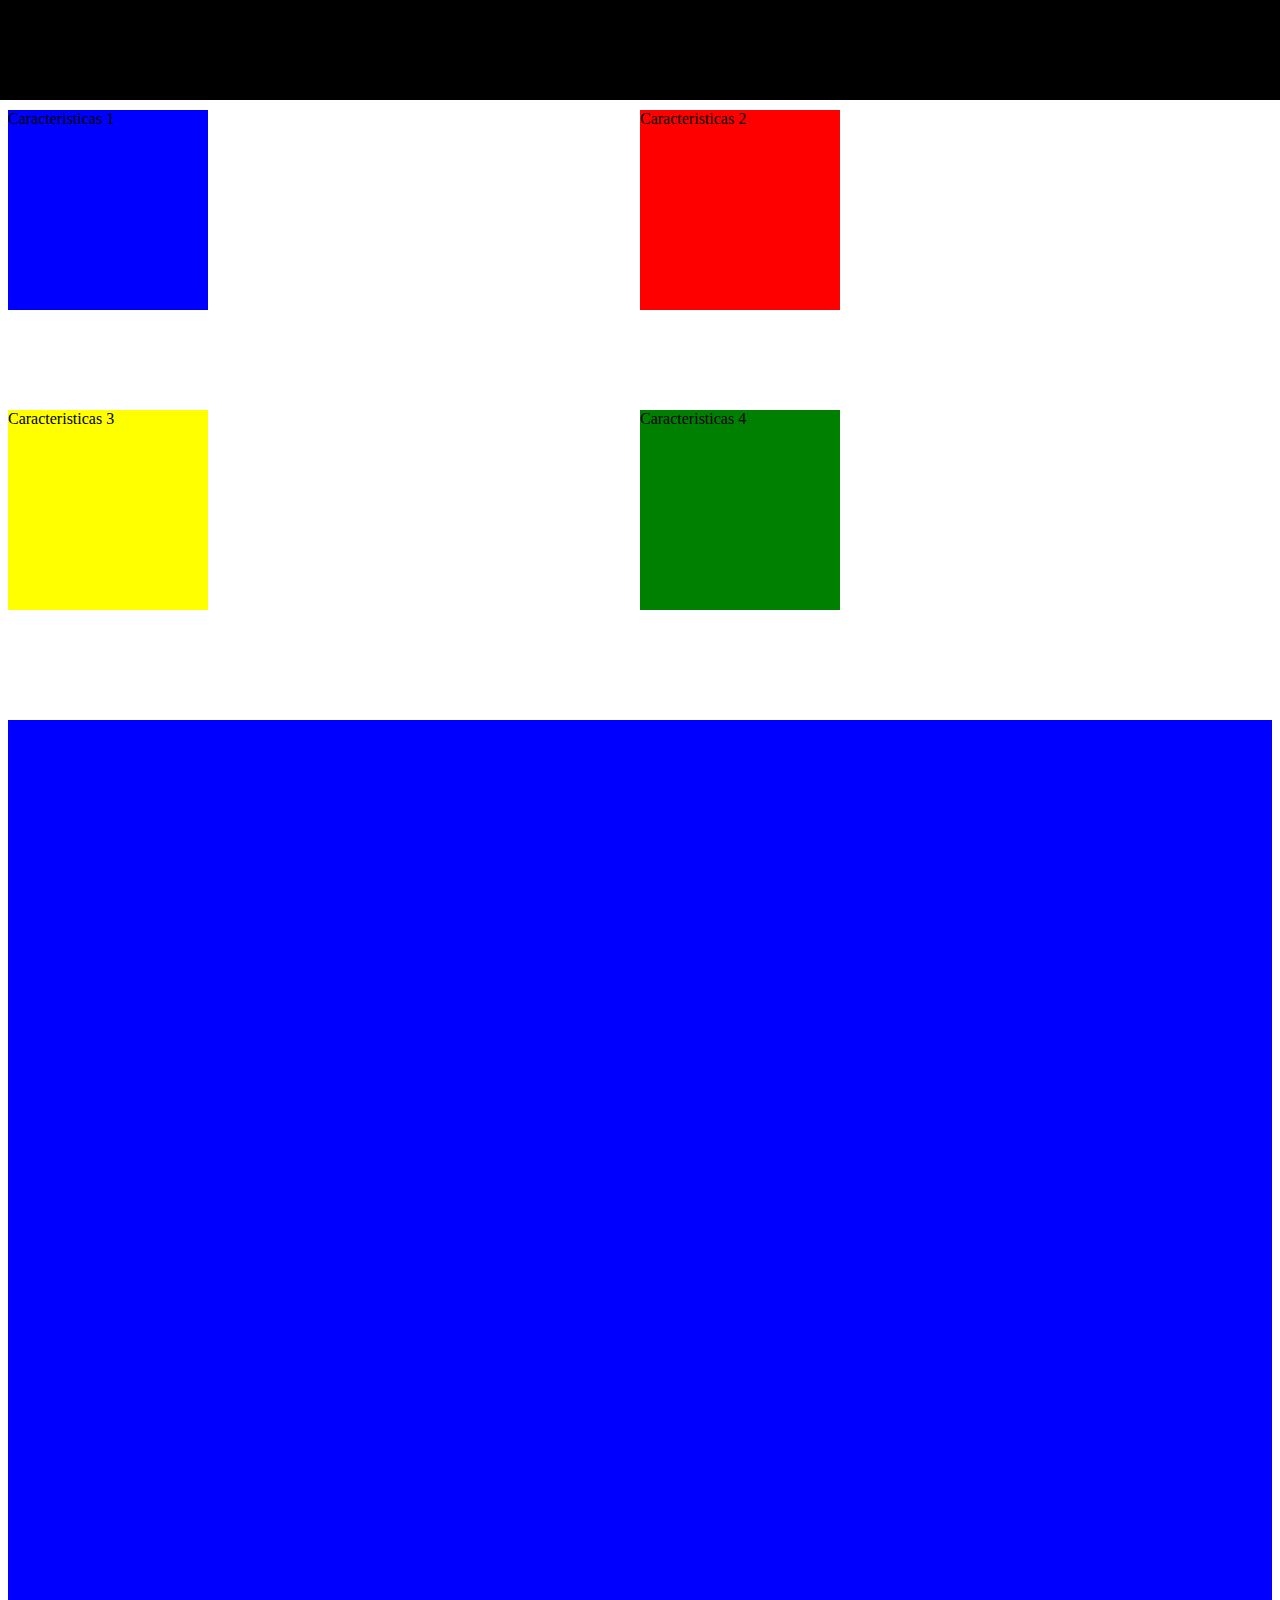
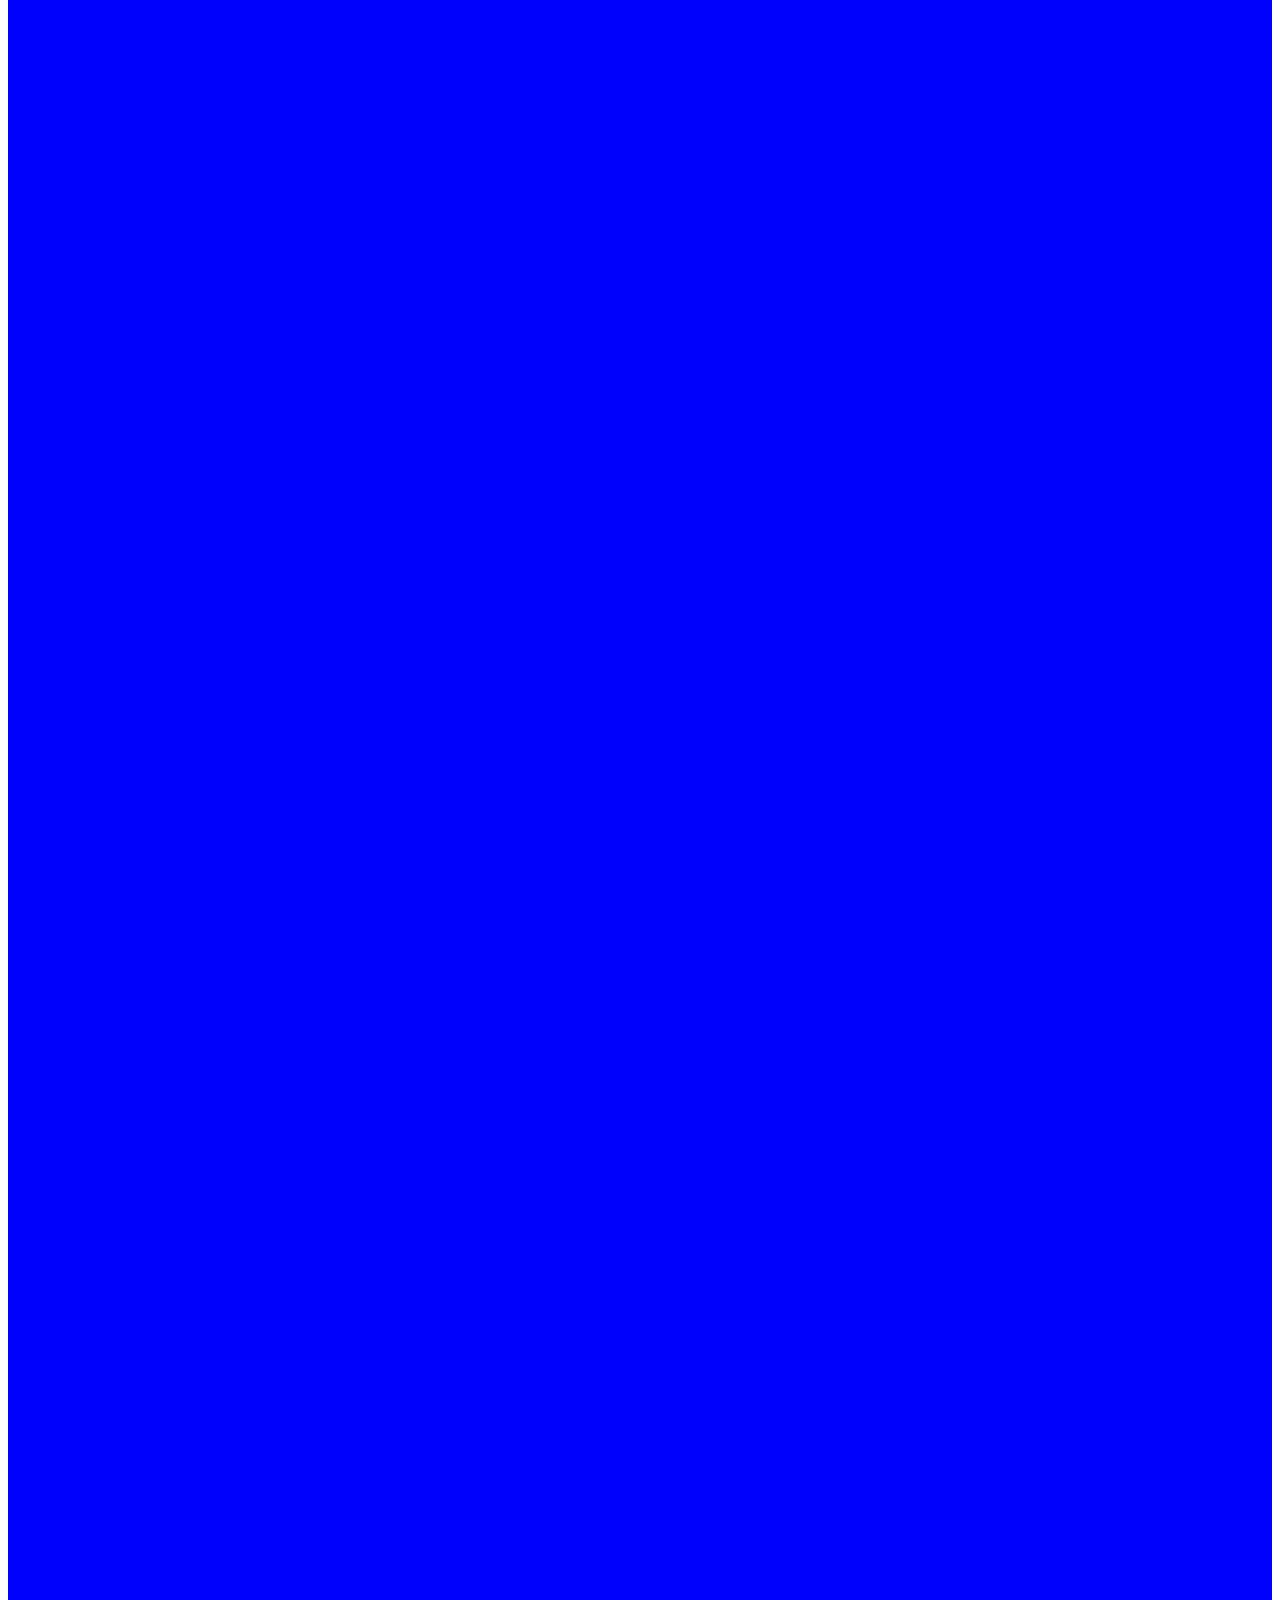
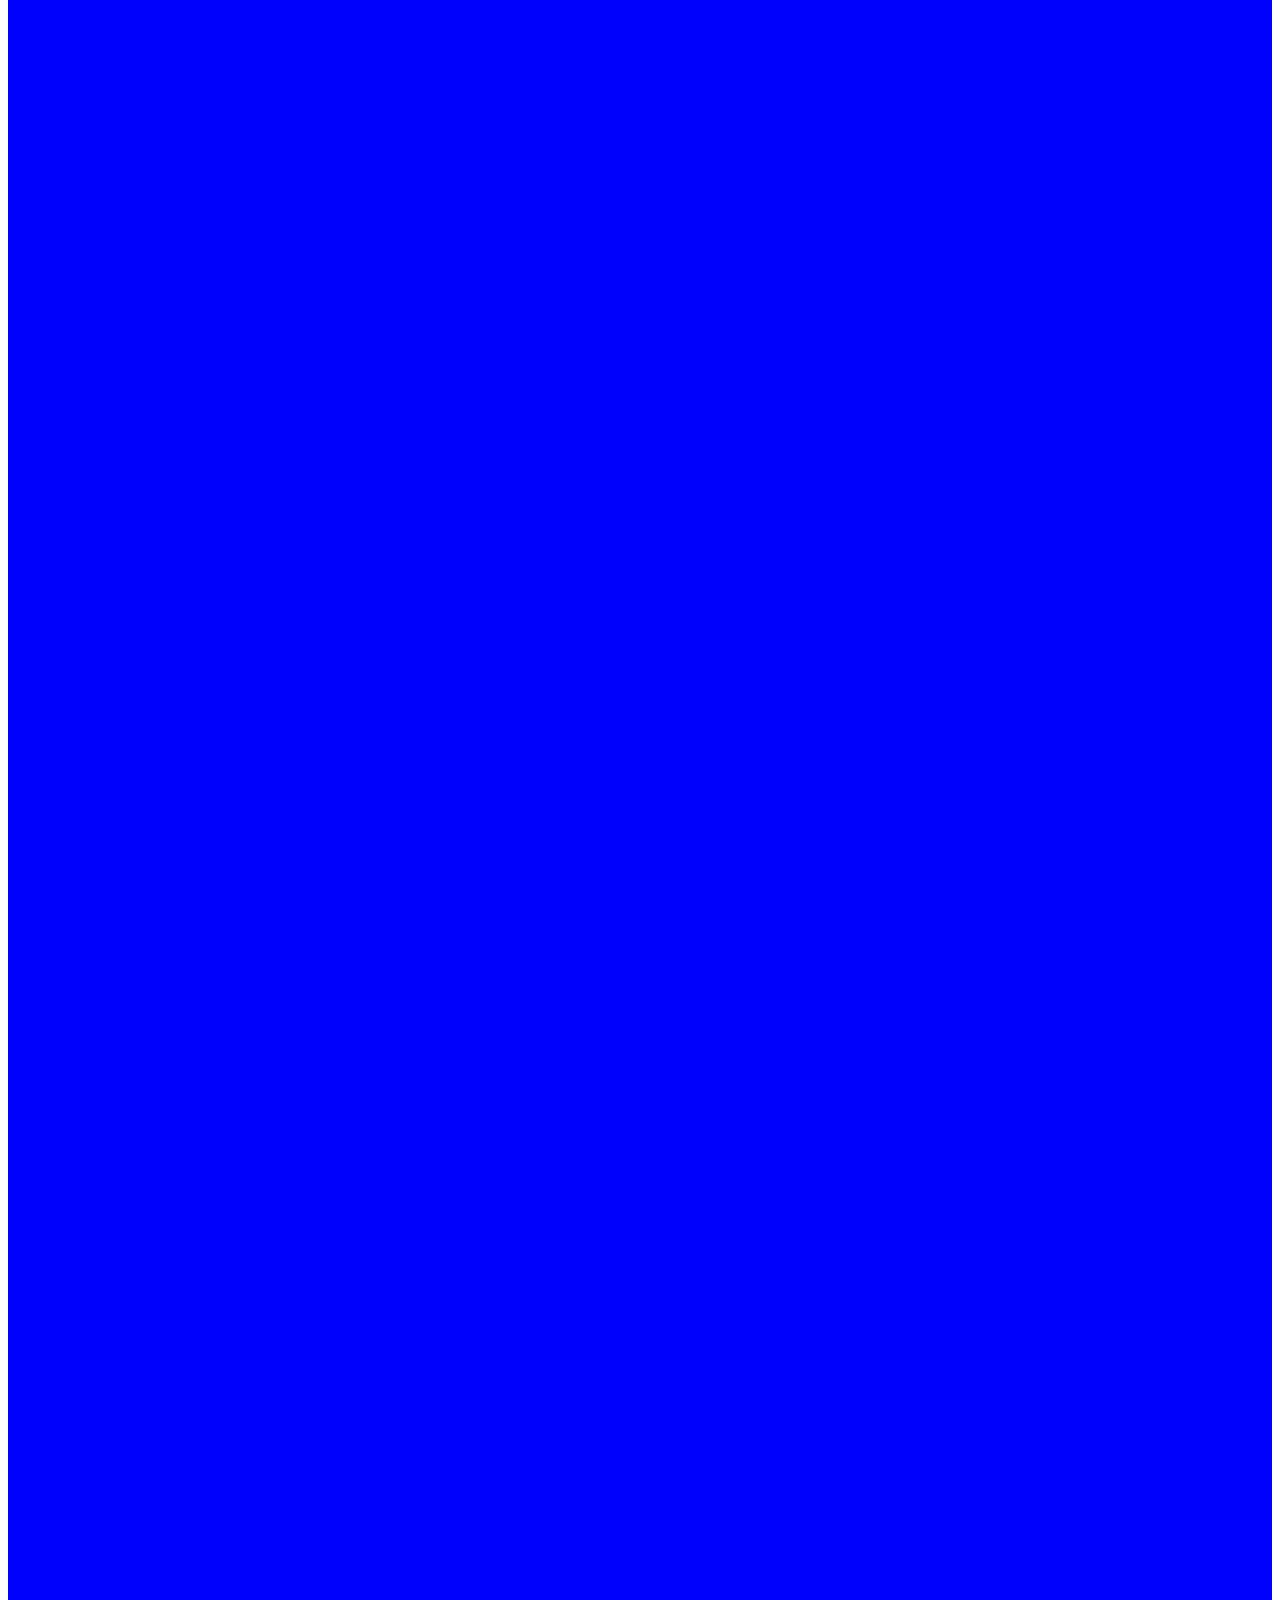
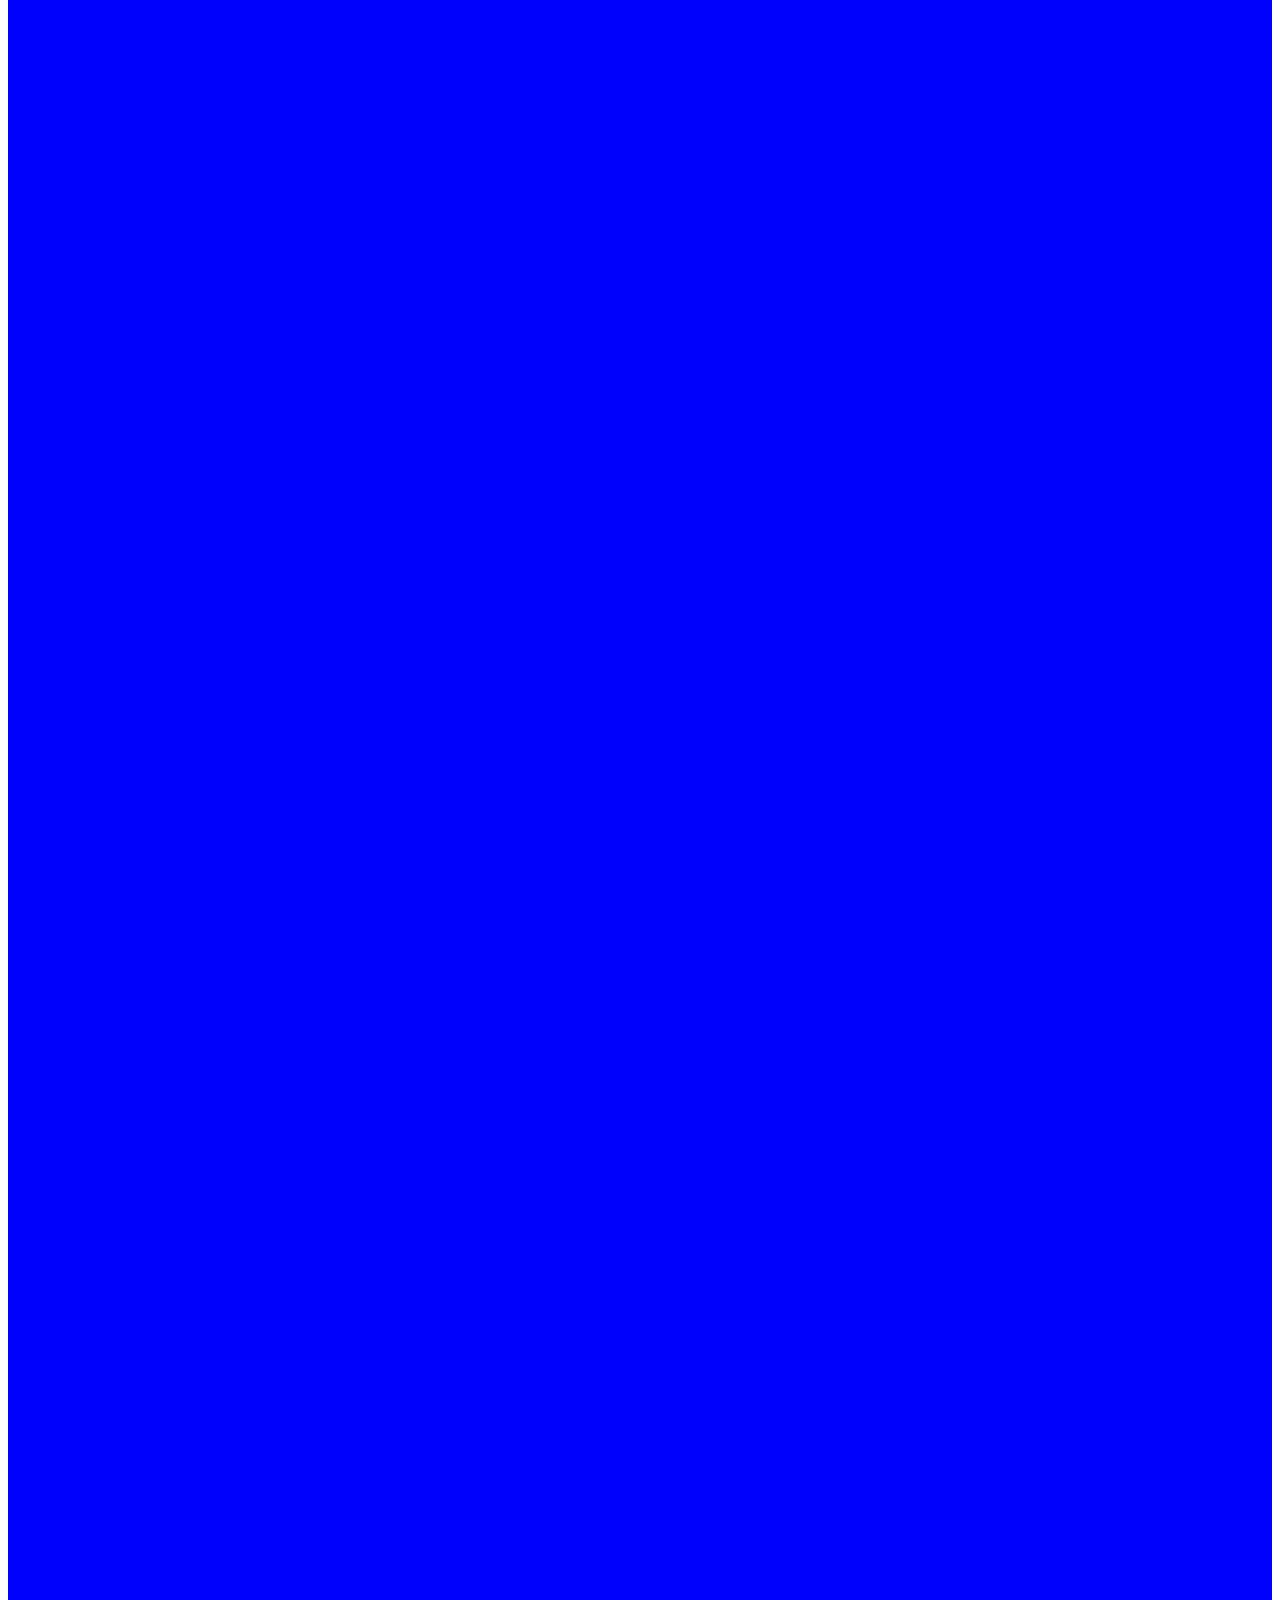
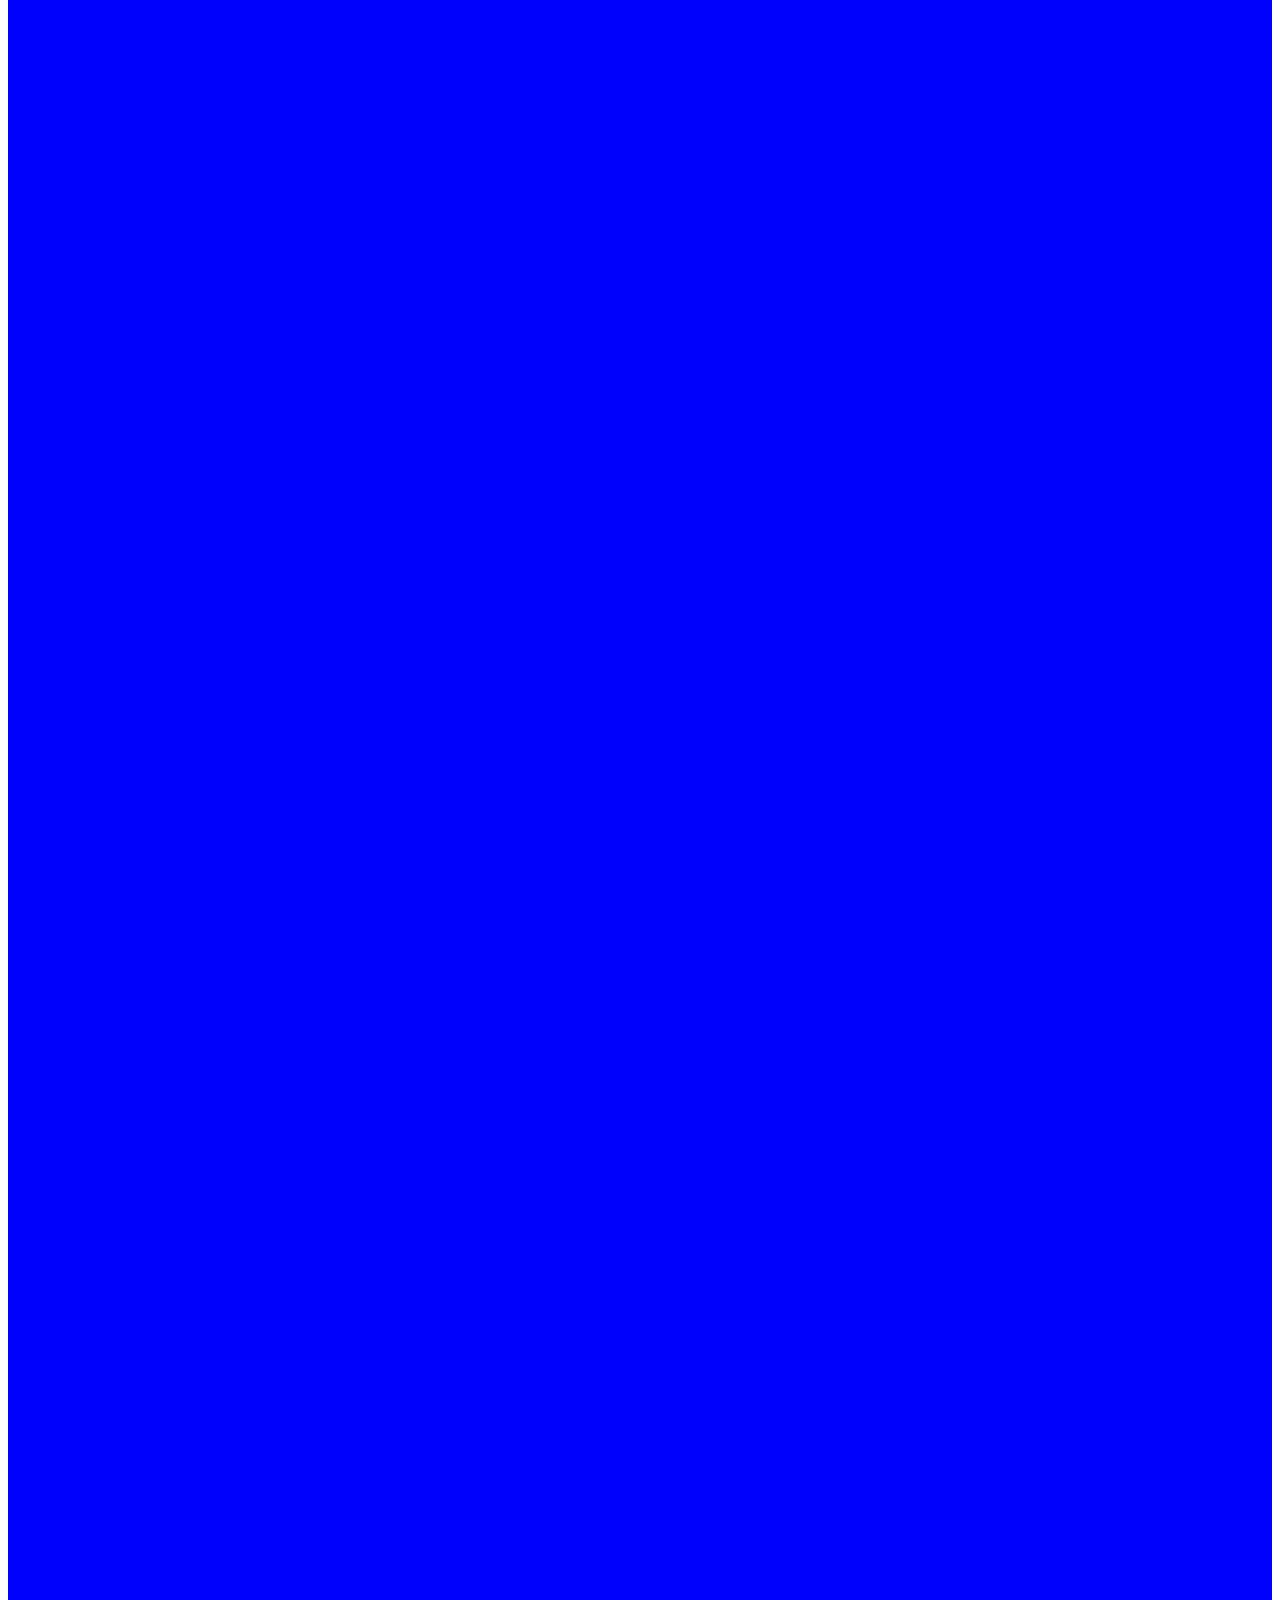
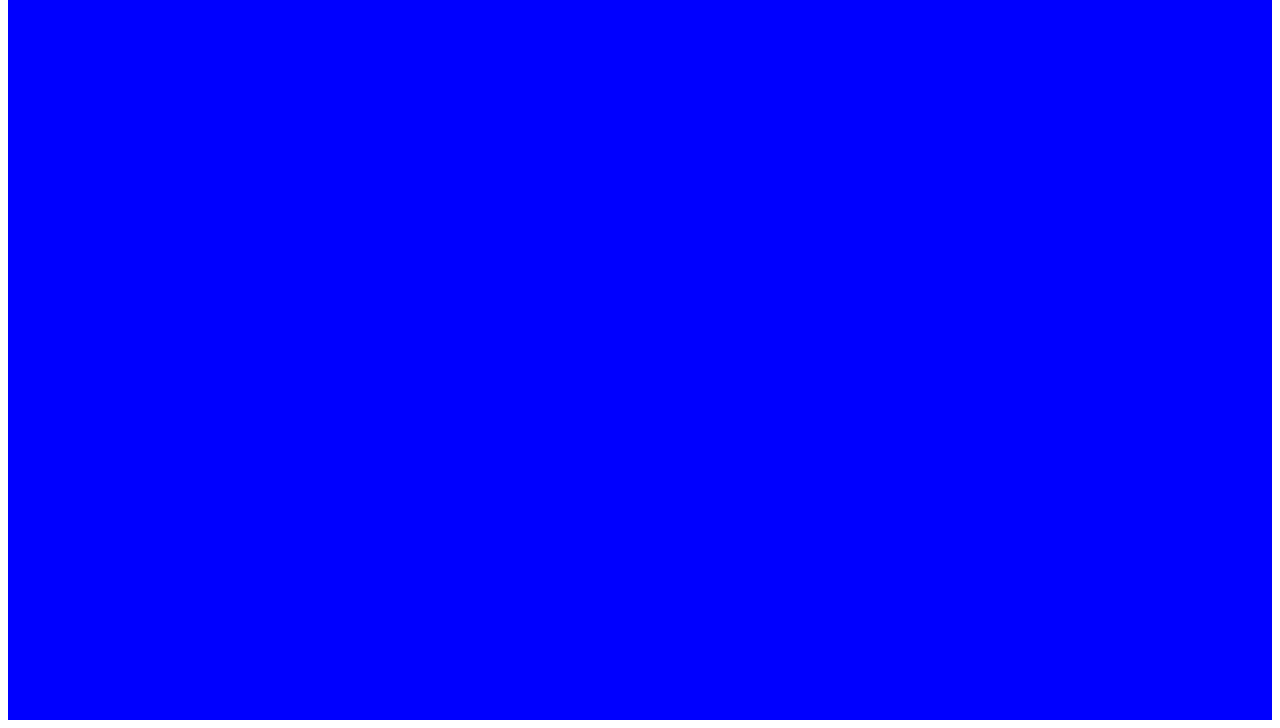
==== sesion04/index.html @ 6893175b "Cuarta sesión" ====
<!DOCTYPE html>
<html lang="en">
<head>
    <meta charset="UTF-8">
    <meta http-equiv="X-UA-Compatible" content="IE=edge">
    <meta name="viewport" content="width=device-width, initial-scale=1.0">
    <link rel="stylesheet" href="css/styles.css">
    <title>Sesión 04</title>
</head>
<body>
    <section class="fixed-header">
        <header class="header"></header>
    </section>
    <section class="features">
        <article class="car car1"> Caracteristicas 1</article>
        <article class="car car2"> Caracteristicas 2</article>
        <article class="car car3"> Caracteristicas 3</article>
        <article class="car car4"> Caracteristicas 4</article>
    </section>
    <div class="contenido">

    </div>
</body>
</html>
---- sesion04/css/styles.css ----
.fixed-header{
    position: fixed;
    top: 0;
    left: 0;
    right: 0;

    background-color: black;
    height: 100px;
    width: 100%;
}
.contenido{
    height: 8000px;    
    background-color: blue;
}
.car{
    height: 200px;
    width: 200px;
}
.car1{
    background-color: blue;
}
.car2{
    background-color: red;
}
.car3{
    background-color: yellow;
}
.car4{
    background-color: green;
}
.features{
    display: grid;
    /* grid-template-columns: repeat(2, 1fr);
    grid-template-rows: 250px 300px; */
    grid-template: repeat(2, 300px) / repeat(2, 1fr); /* Filas / Columnas */
    margin-bottom: 10px;
    margin-top: 110px;
}
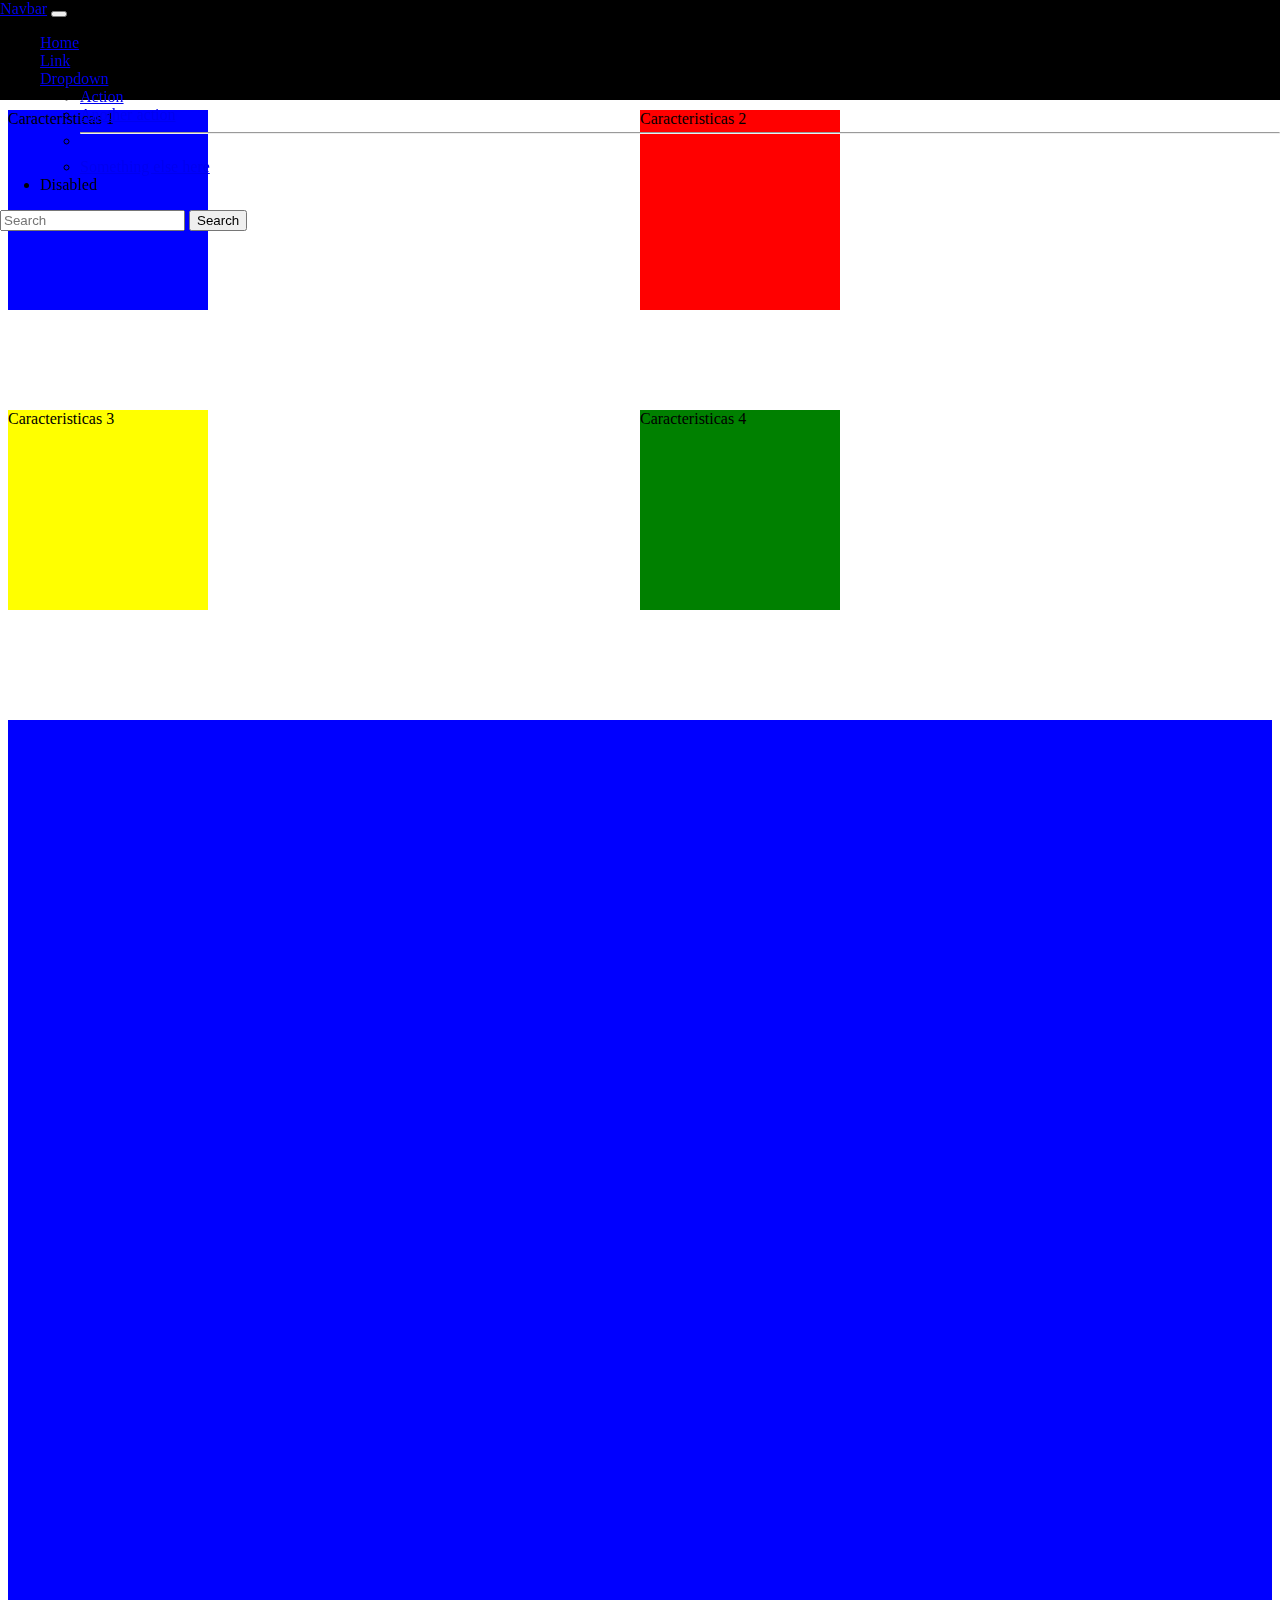
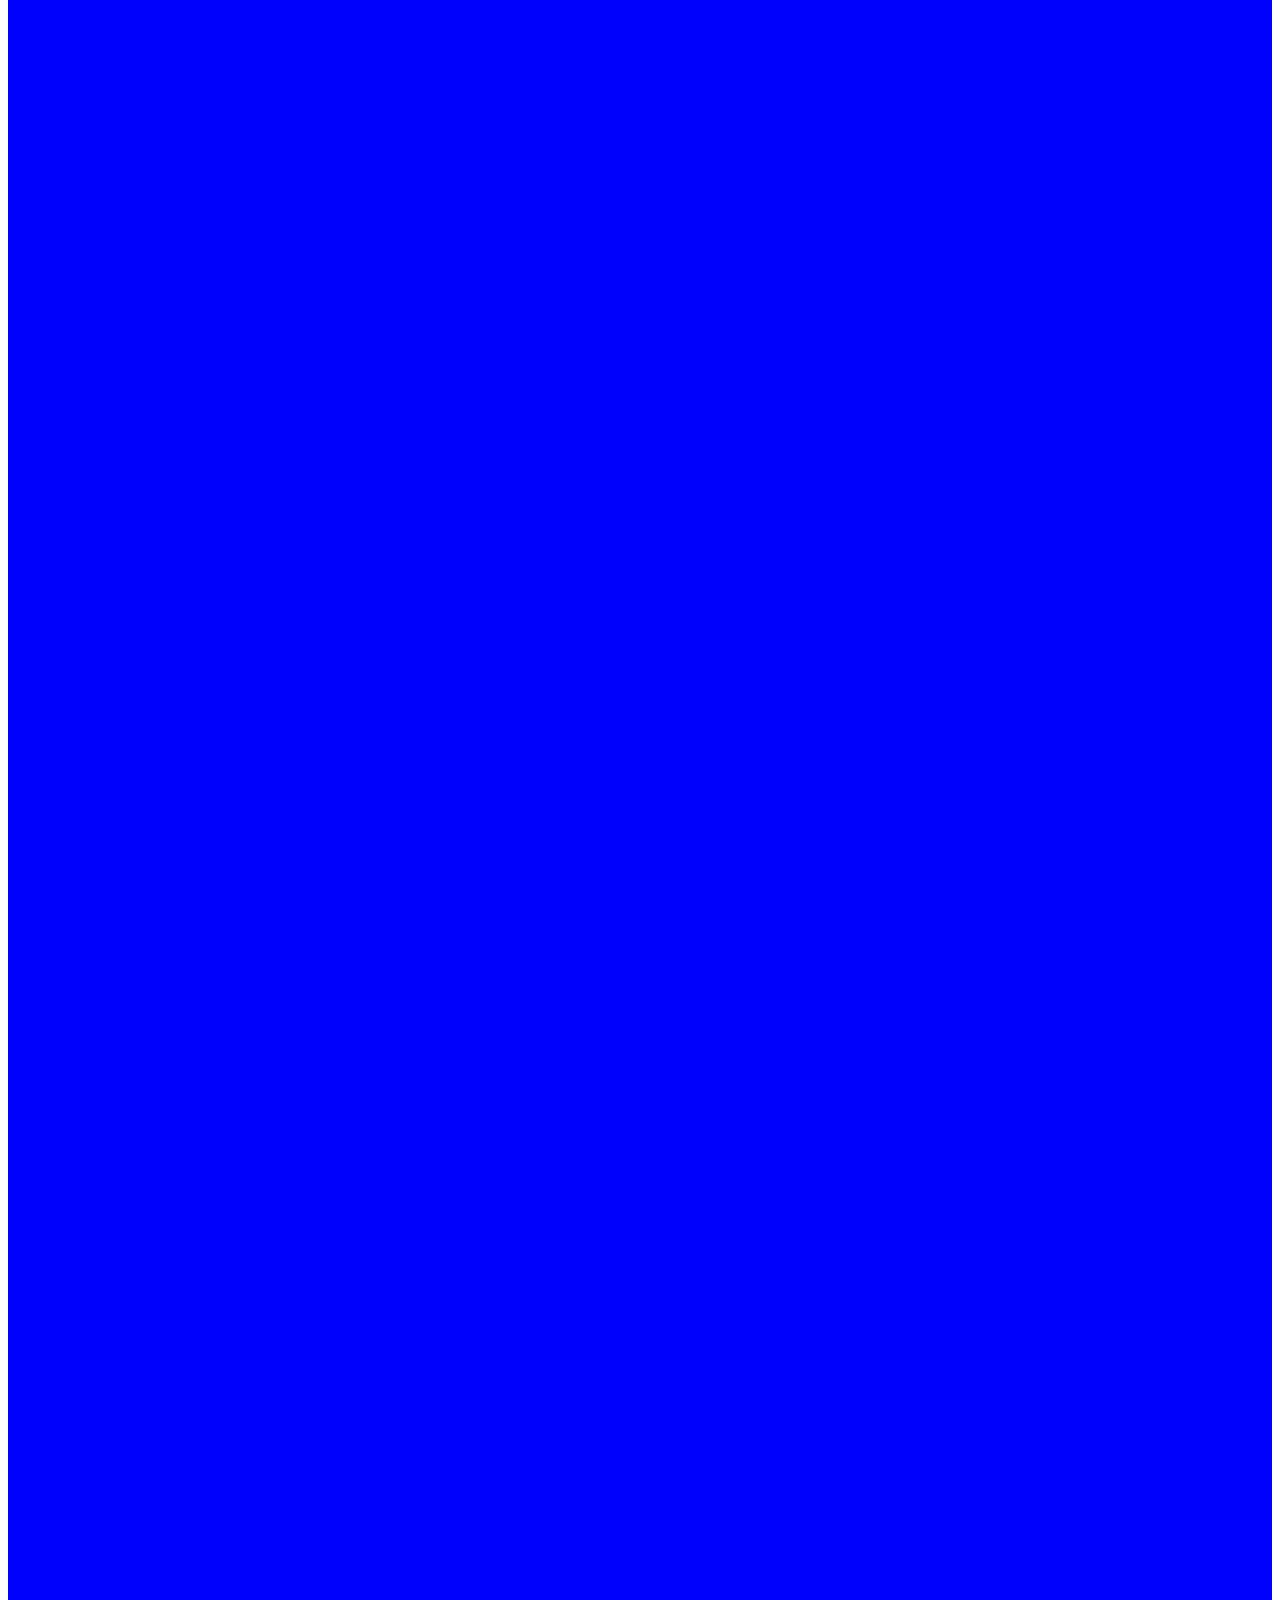
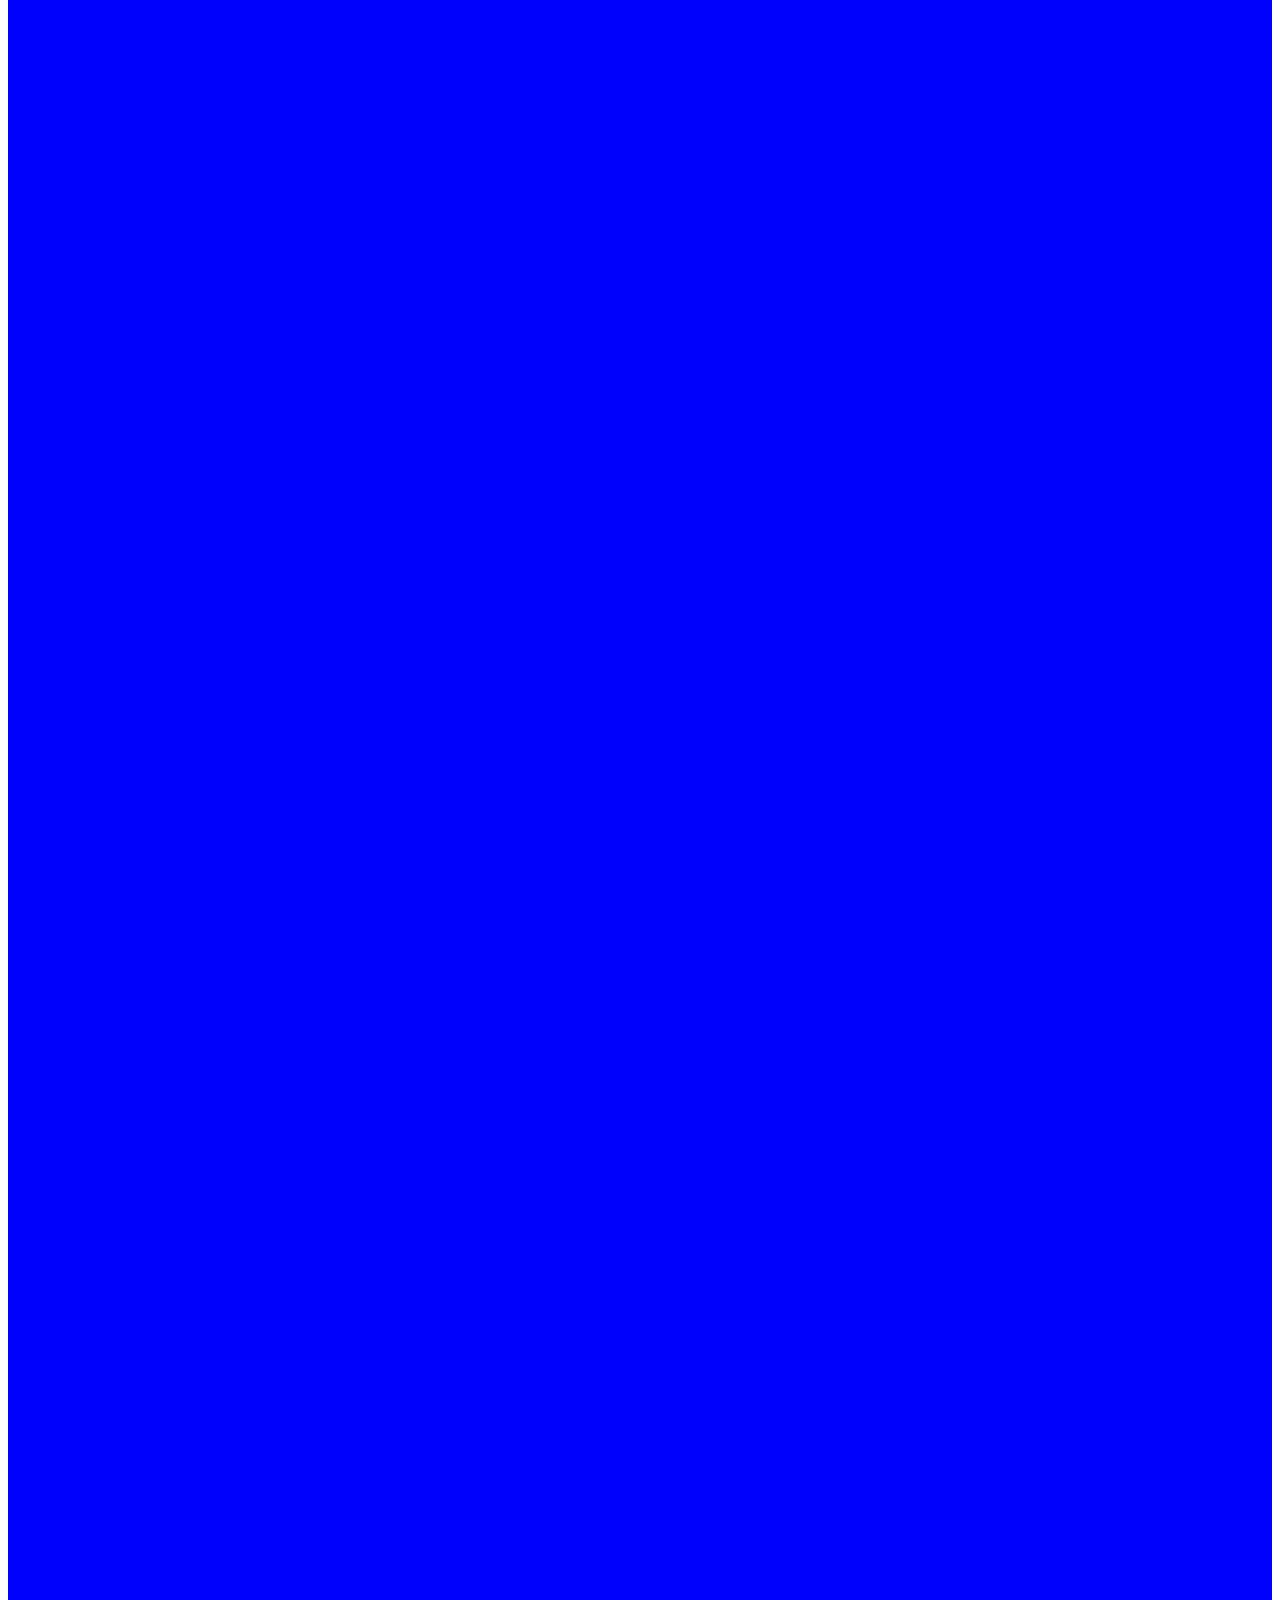
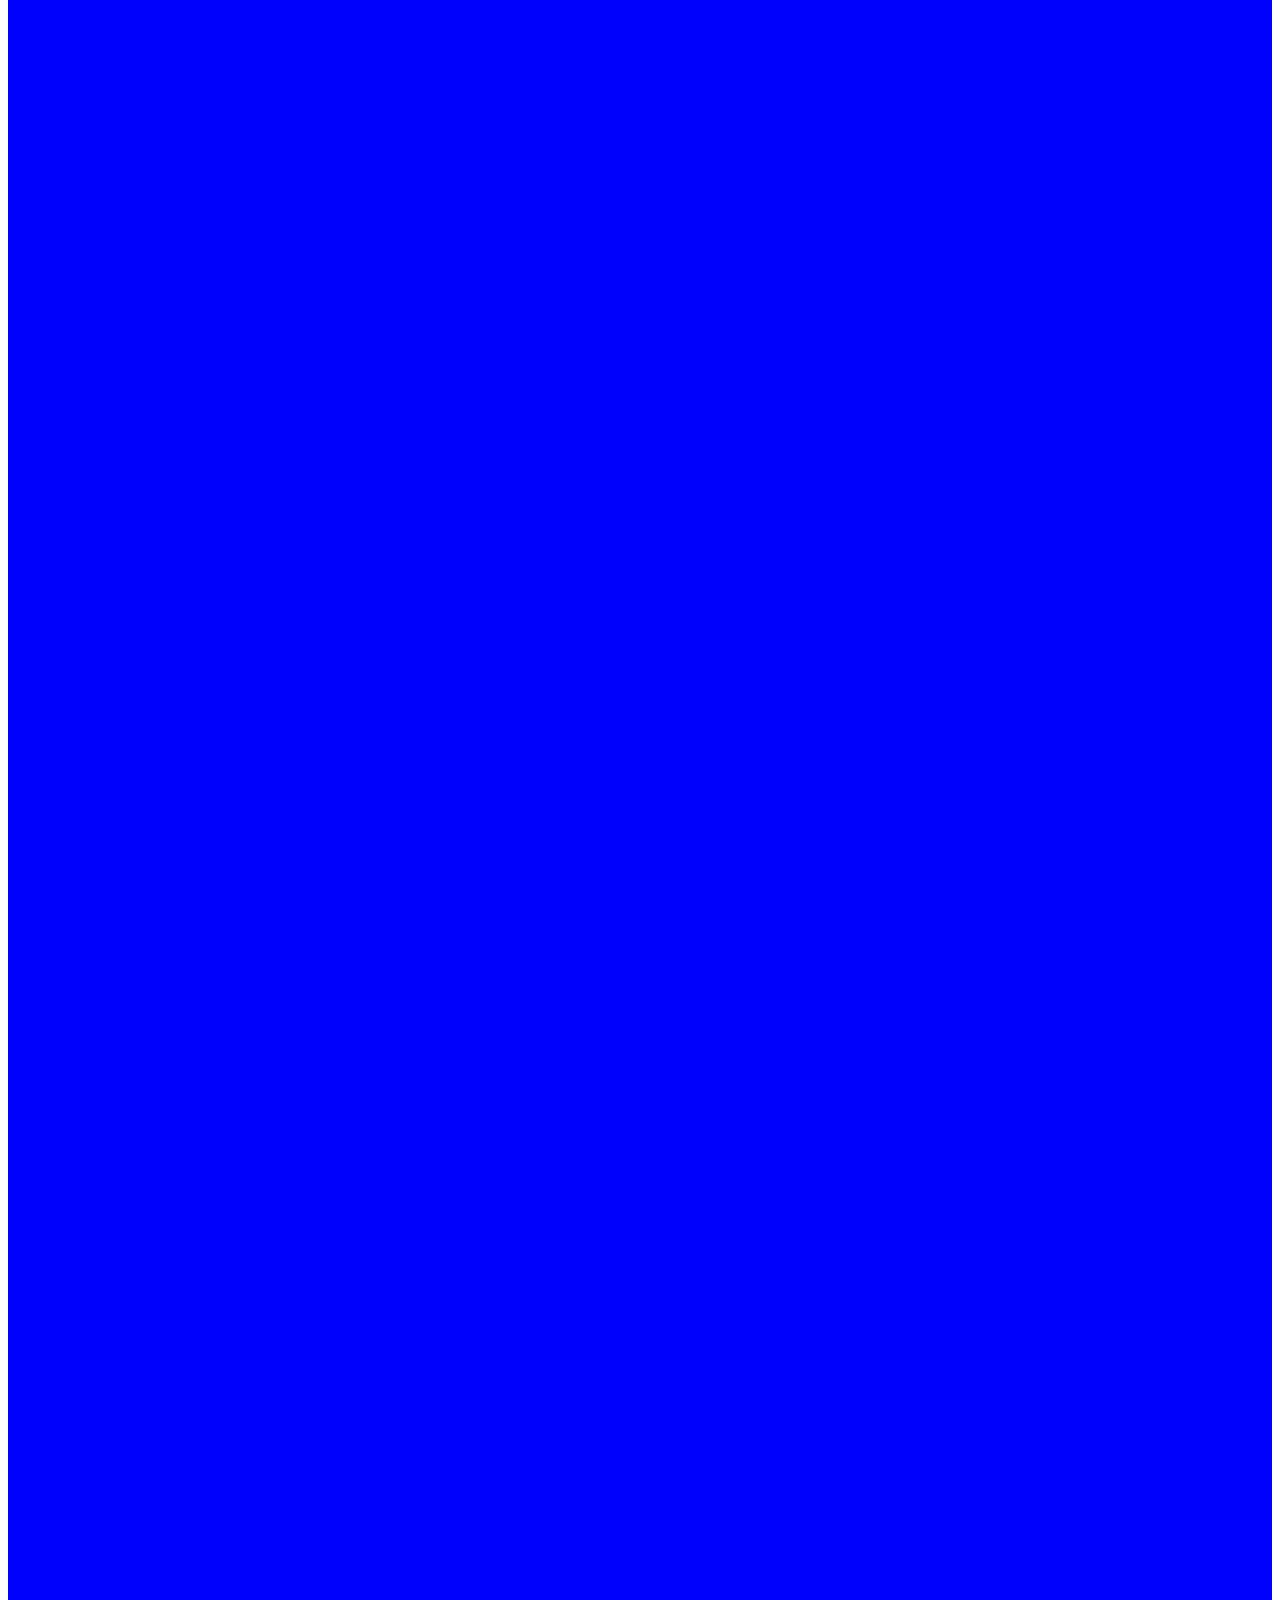
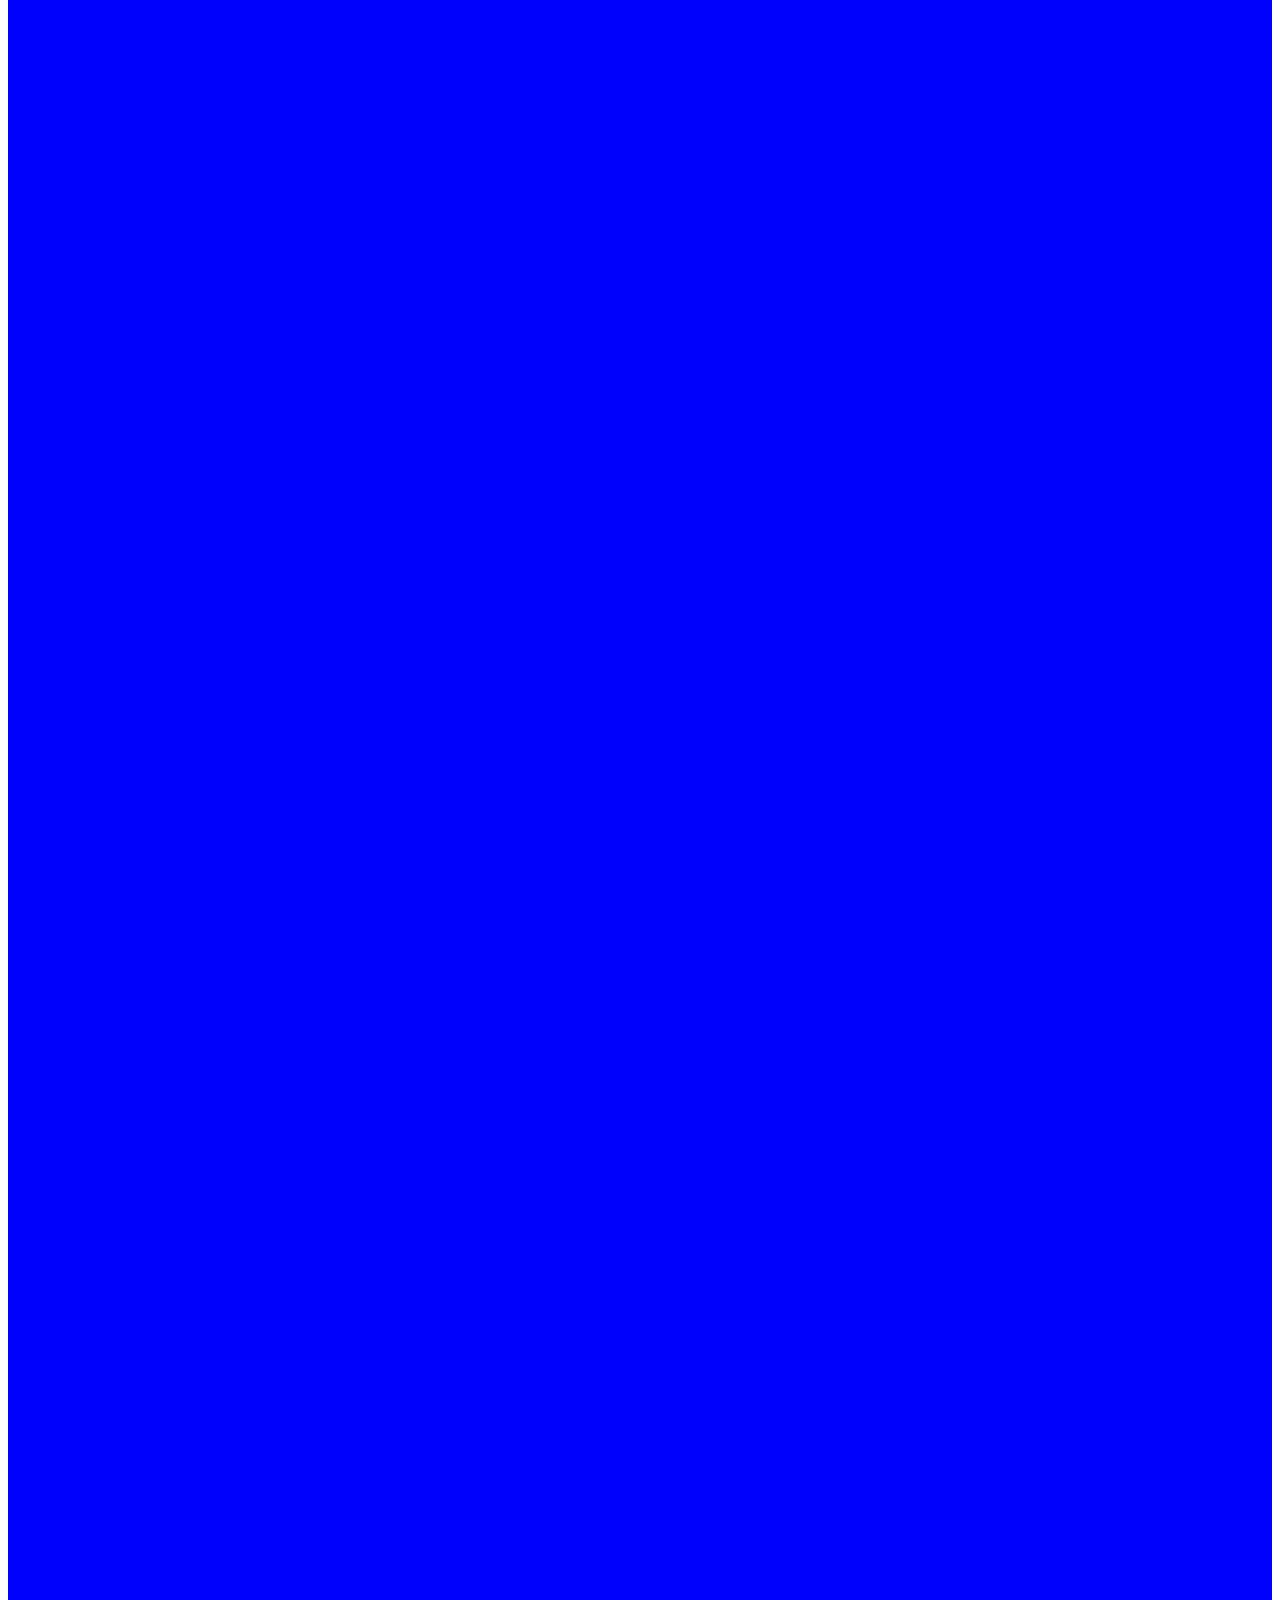
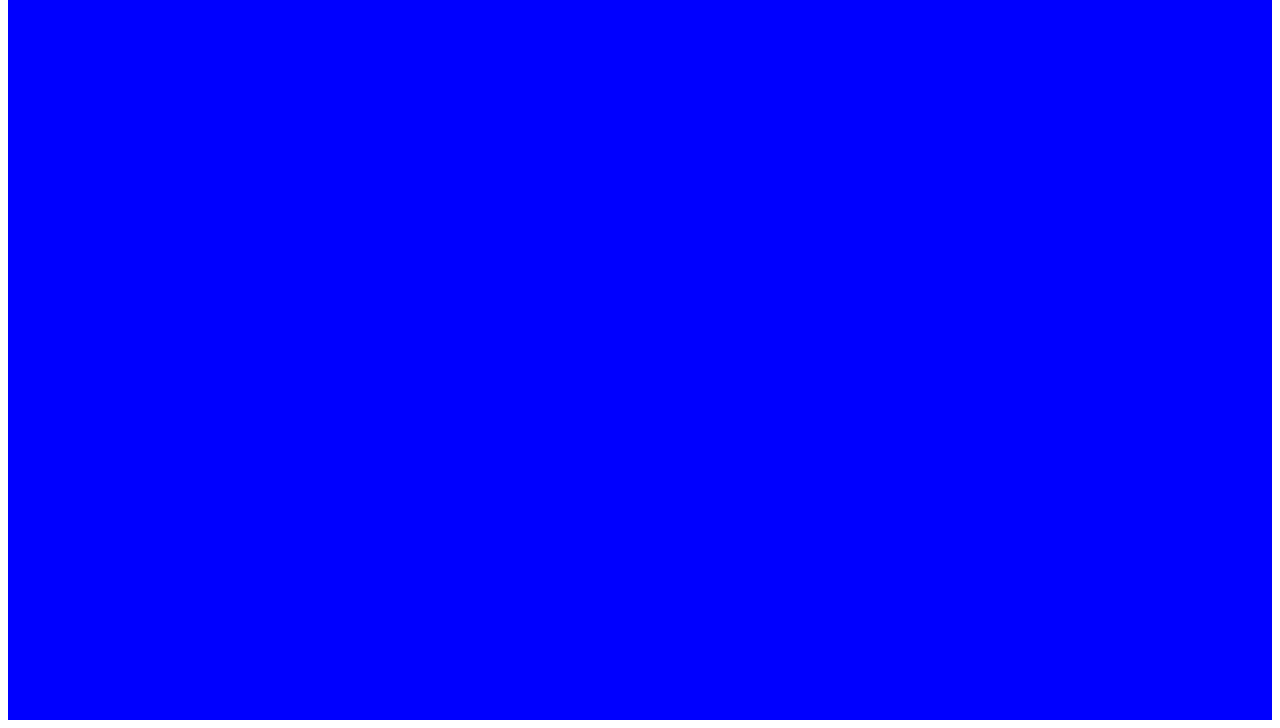
==== commit f5fa4a73: "Quinta sesión" ====
--- a/sesion04/index.html
+++ b/sesion04/index.html
@@ -3,13 +3,51 @@
 <head>
     <meta charset="UTF-8">
     <meta http-equiv="X-UA-Compatible" content="IE=edge">
-    <meta name="viewport" content="width=device-width, initial-scale=1.0">
+    <meta name="viewport" content="width=device-width, initial-scale=1.0, user-scalable=no">
     <link rel="stylesheet" href="css/styles.css">
+    <link href="https://cdn.jsdelivr.net/npm/bootstrap@5.3.0/dist/css/bootstrap.min.css" rel="stylesheet" integrity="sha384-9ndCyUaIbzAi2FUVXJi0CjmCapSmO7SnpJef0486qhLnuZ2cdeRhO02iuK6FUUVM" crossorigin="anonymous">
     <title>Sesión 04</title>
 </head>
 <body>
     <section class="fixed-header">
-        <header class="header"></header>
+        <header class="header">
+            <nav class="navbar navbar-expand-lg navbar-light bg-light">
+                <div class="container-fluid">
+                  <a class="navbar-brand" href="#">Navbar</a>
+                  <button class="navbar-toggler" type="button" data-bs-toggle="collapse" data-bs-target="#navbarSupportedContent" aria-controls="navbarSupportedContent" aria-expanded="false" aria-label="Toggle navigation">
+                    <span class="navbar-toggler-icon"></span>
+                  </button>
+                    <div class="collapse navbar-collapse" id="navbarSupportedContent">
+                        <ul class="navbar-nav me-auto mb-2 mb-lg-0">
+                            <li class="nav-item">
+                                <a class="nav-link active" aria-current="page" href="#">Home</a>
+                            </li>
+                            <li class="nav-item">
+                                <a class="nav-link" href="#">Link</a>
+                            </li>
+                            <li class="nav-item dropdown">
+                                <a class="nav-link dropdown-toggle" href="#" id="navbarDropdown" role="button" data-bs-toggle="dropdown" aria-expanded="false">
+                                Dropdown
+                                </a>
+                                <ul class="dropdown-menu" aria-labelledby="navbarDropdown">
+                                    <li><a class="dropdown-item" href="#">Action</a></li>
+                                    <li><a class="dropdown-item" href="#">Another action</a></li>
+                                    <li><hr class="dropdown-divider"></li>
+                                    <li><a class="dropdown-item" href="#">Something else here</a></li>
+                                </ul>
+                            </li>
+                            <li class="nav-item">
+                                <a class="nav-link disabled">Disabled</a>
+                            </li>
+                        </ul>
+                        <form class="d-flex">
+                            <input class="form-control me-2" type="search" placeholder="Search" aria-label="Search">
+                            <button class="btn btn-outline-success" type="submit">Search</button>
+                        </form>
+                    </div>
+                </div>
+            </nav>
+        </header>
     </section>
     <section class="features">
         <article class="car car1"> Caracteristicas 1</article>
@@ -17,8 +55,7 @@
         <article class="car car3"> Caracteristicas 3</article>
         <article class="car car4"> Caracteristicas 4</article>
     </section>
-    <div class="contenido">
-
-    </div>
+    <div class="contenido"></div>
+    <script src="https://cdn.jsdelivr.net/npm/bootstrap@5.3.0/dist/js/bootstrap.bundle.min.js" integrity="sha384-geWF76RCwLtnZ8qwWowPQNguL3RmwHVBC9FhGdlKrxdiJJigb/j/68SIy3Te4Bkz" crossorigin="anonymous"></script>
 </body>
 </html>--- a/sesion04/css/styles.css
+++ b/sesion04/css/styles.css
@@ -35,4 +35,17 @@
     grid-template: repeat(2, 300px) / repeat(2, 1fr); /* Filas / Columnas */
     margin-bottom: 10px;
     margin-top: 110px;
+}
+
+@media (max-width: 575px){
+    body{
+        background-color: aquamarine;
+    }
+    .fixed-header{
+        display: none;
+    }
+    .features{
+        grid-template: repeat(4, 1fr) / repeat(1, 1fr);
+        margin-top: 20px;
+    }
 }